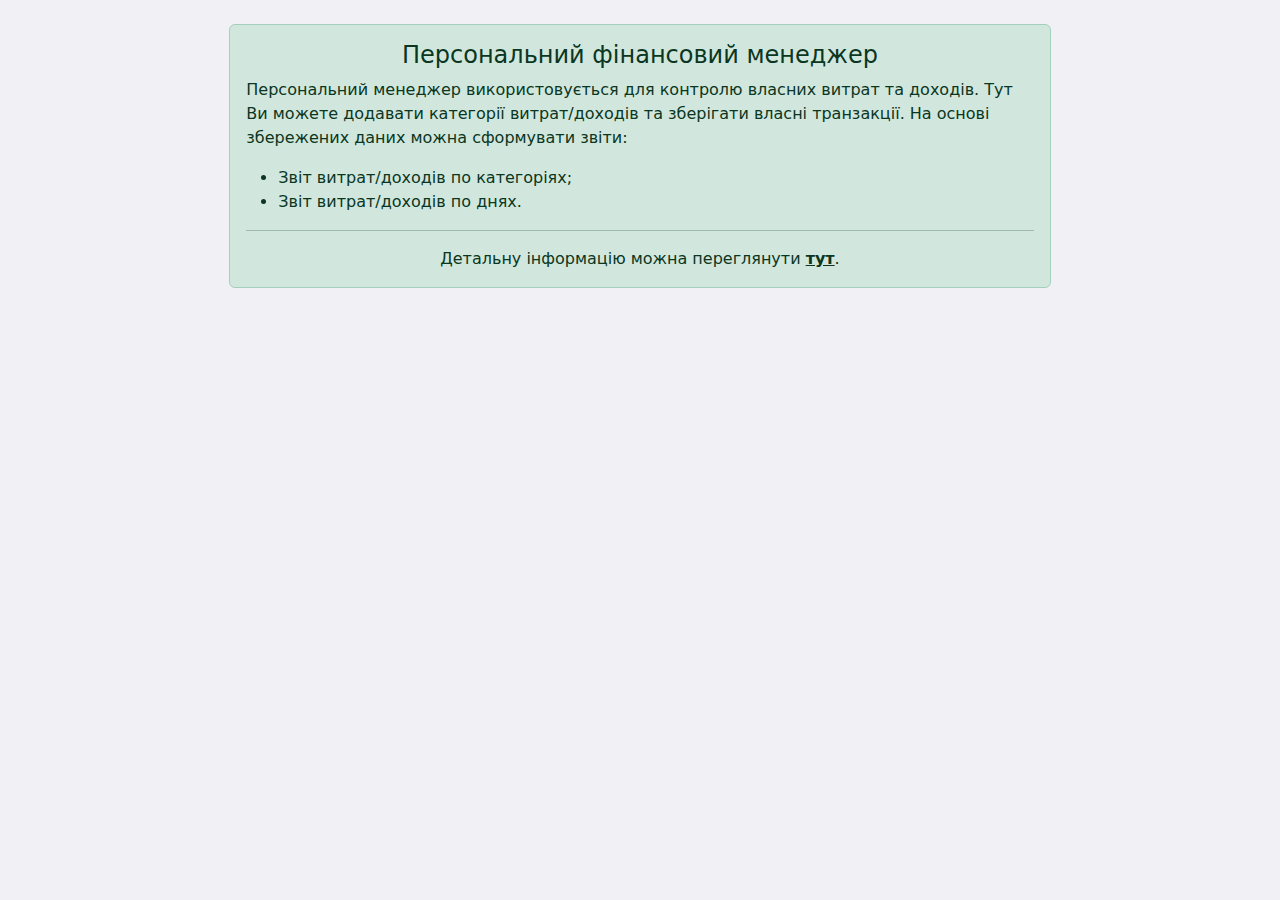
==== src/main/resources/templates/index.html @ 5cd245ed "added bootstrap views and authentication" ====
<!DOCTYPE html>
<html lang="en"
      xmlns="http://www.w3.org/1999/xhtml"
      xmlns:th="http://www.thymeleaf.org">
<head>
    <meta charset="utf-8">
    <meta name="viewport" content="width=device-width, initial-scale=1">

    <!-- Bootstrap CSS -->
    <link href="https://cdn.jsdelivr.net/npm/bootstrap@5.1.3/dist/css/bootstrap.min.css" rel="stylesheet">
    <link rel="stylesheet" type="text/css" media="all" href="../static/styles/main.css" th:href="@{/styles/main.css}">

    <title>Головна</title>
</head>
<body>

<!-- Navbar-->
<div th:replace="fragments/navbar :: navbar"></div>

<div class="p-4">
    <div class="col-xl-8 offset-xl-2 col-lg-10 offset-lg-1 col-md-8 offset-md-2 col-sm-12 mb-3">
        <div class="alert alert-success" role="alert">
            <h4 class="alert-heading text-center">Персональний фінансовий менеджер</h4>
            <p>
                Персональний менеджер використовується для контролю власних витрат та доходів.
                Тут Ви можете додавати категорії витрат/доходів та зберігати власні транзакції.
                На основі збережених даних можна сформувати звіти:
            </p>
            <ul>
                <li>Звіт витрат/доходів по категоріях;</li>
                <li>Звіт витрат/доходів по днях.</li>
            </ul>

            <hr>
            <p class="mb-0 text-center">Детальну інформацію можна переглянути
                <a href="#" class="alert-link">тут</a>.
            </p>

        </div>
    </div>
</div>

<!-- Bootstrap Bundle with Popper -->
<script src="https://cdn.jsdelivr.net/npm/bootstrap@5.1.3/dist/js/bootstrap.bundle.min.js"></script>

</body>
</html>
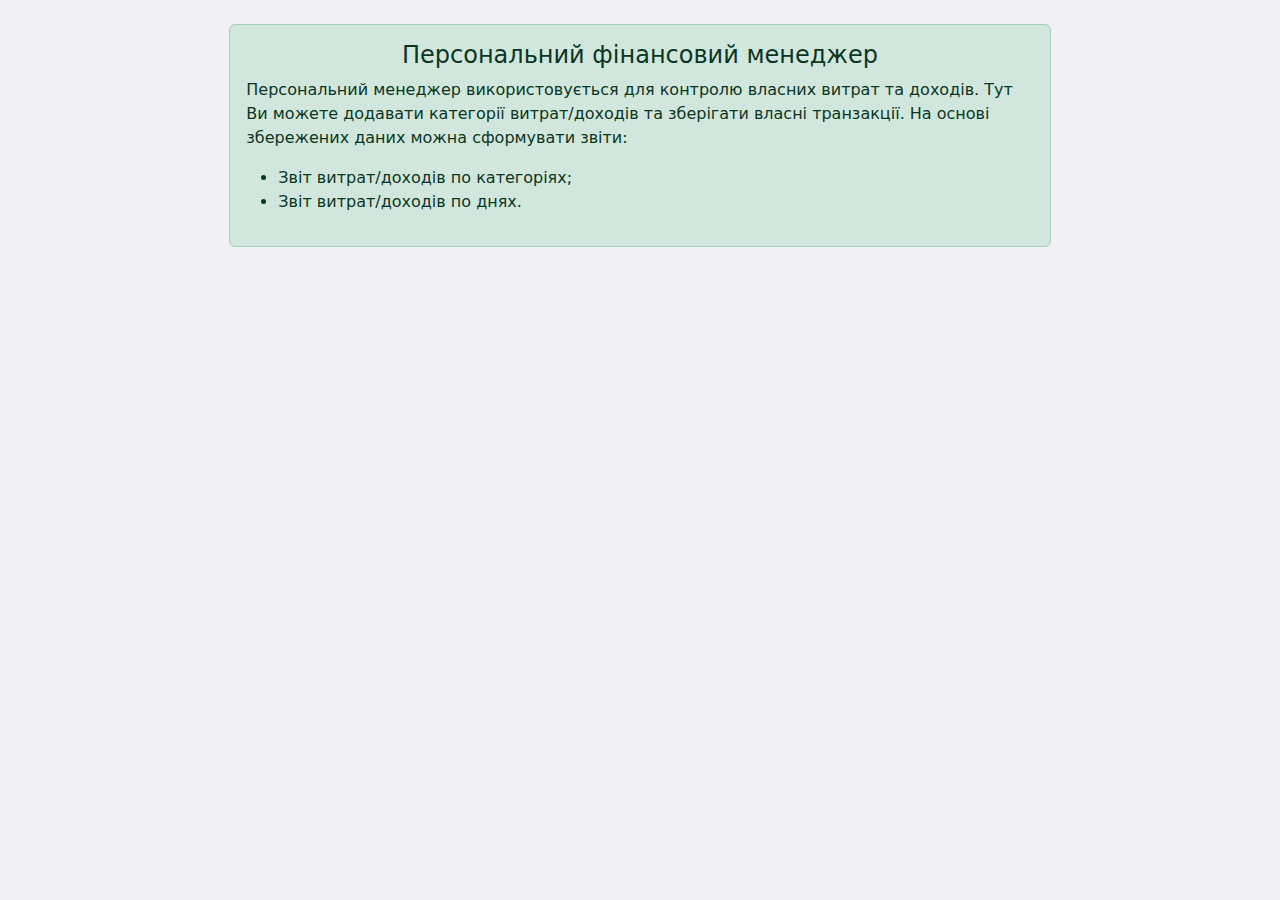
==== commit 47c44b3f: "added testing Category model and service" ====
--- a/src/main/resources/templates/index.html
+++ b/src/main/resources/templates/index.html
@@ -30,12 +30,6 @@
                 <li>Звіт витрат/доходів по категоріях;</li>
                 <li>Звіт витрат/доходів по днях.</li>
             </ul>
-
-            <hr>
-            <p class="mb-0 text-center">Детальну інформацію можна переглянути
-                <a href="#" class="alert-link">тут</a>.
-            </p>
-
         </div>
     </div>
 </div>
